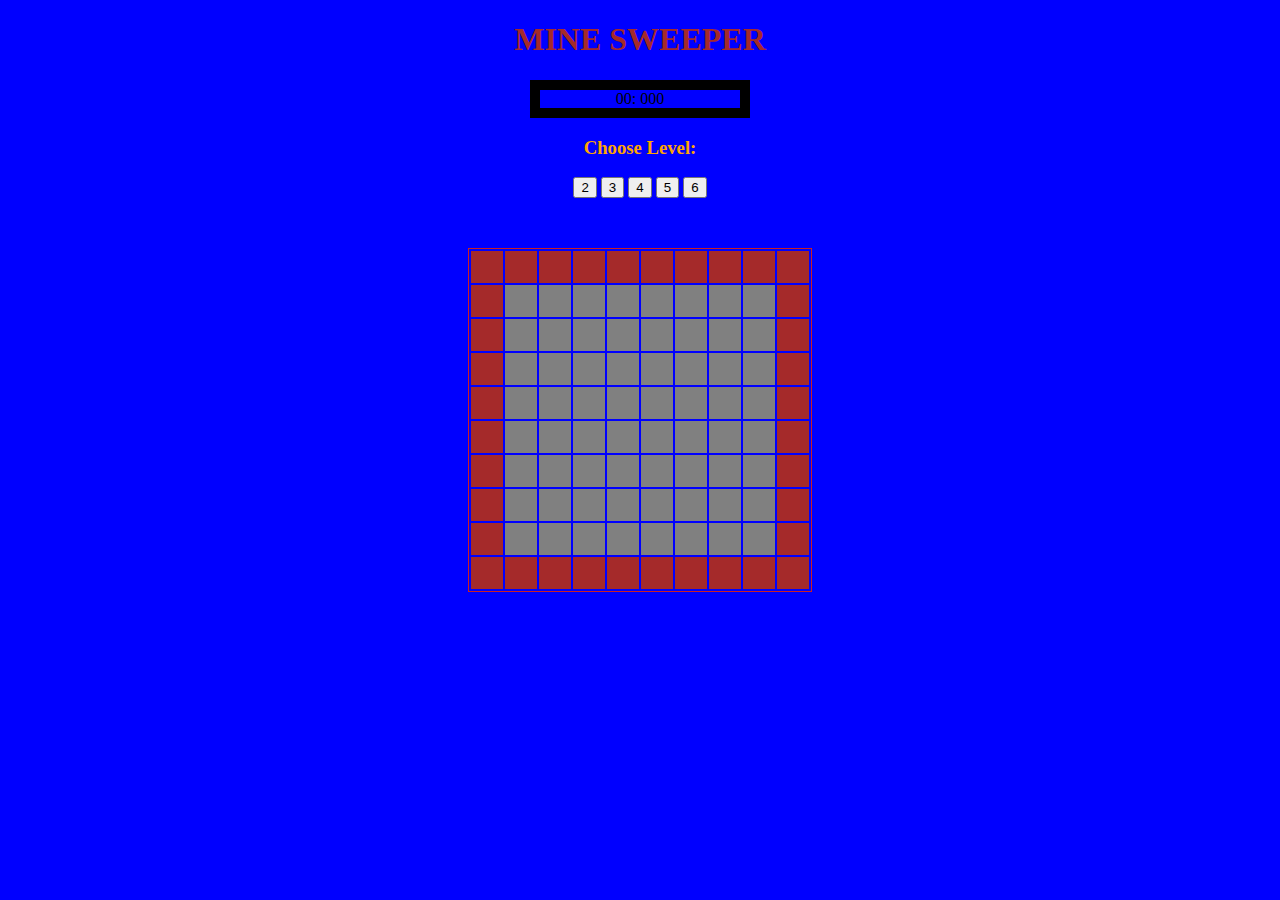
==== index.html @ 82c663ac "first upload" ====
<!DOCTYPE html>
<html>
	<head>
		<meta charset="utf-8" />
		<title>Mister Balls</title>
		<link rel="stylesheet" href="css/main.css" />
	</head>

	<body onkeyup="onHandleKey(event)" onload="onInitGame()">
		<h1>MINE SWEEPER</h1>
        <div class="timer-container">
			 <span class="seconds">00</span>:
			<span class="milli-seconds">000</span>
		</div>
        <div class="game-level">
			<h3>Choose Level:</h3>
			<button onclick="onSetLevel(2)">2</button>
			<button onclick="onSetLevel(3)">3</button>
			<button onclick="onSetLevel(4)">4</button>
			<button onclick="onSetLevel(5)">5</button>
			<button onclick="onSetLevel(6)">6</button>
		</div>
		<table>
			<tbody class="board"></tbody>
		</table>
		<script src="js/utils.js"></script>
		<script src="js/main.js"></script>
	</body>
</html>
---- css/main.css ----
body {
    text-align: center;
    background-color: blue;
    color: brown;
}

.cell {
    
    width: 30px;
    height: 30px;
    text-align: center;
}

.cell img {
    width: 25px;
    height: auto;
}

.floor {
    background-color: gray;
}

.wall {
    background-color: brown;
}
table {
    border: 1px solid rgb(202, 33, 33);
    margin: 50px auto;
    
}

/* .board td {
    width: 30px;
    height: 30px;
    border: 1px solid black;
    padding: 10px;
    text-align: center;
    transition: background-color 0.5s;
    cursor: pointer;
    text-align: center;
    color: red;

} */

/* h1 {
    text-align: center;
} */

.timer-container{
  text-align: center;
  color: black;
  border:10px solid;
  width: 200px;
  margin: auto;
  height: auto;

}

.game-level{
    text-align: center;
    color: orange;
}
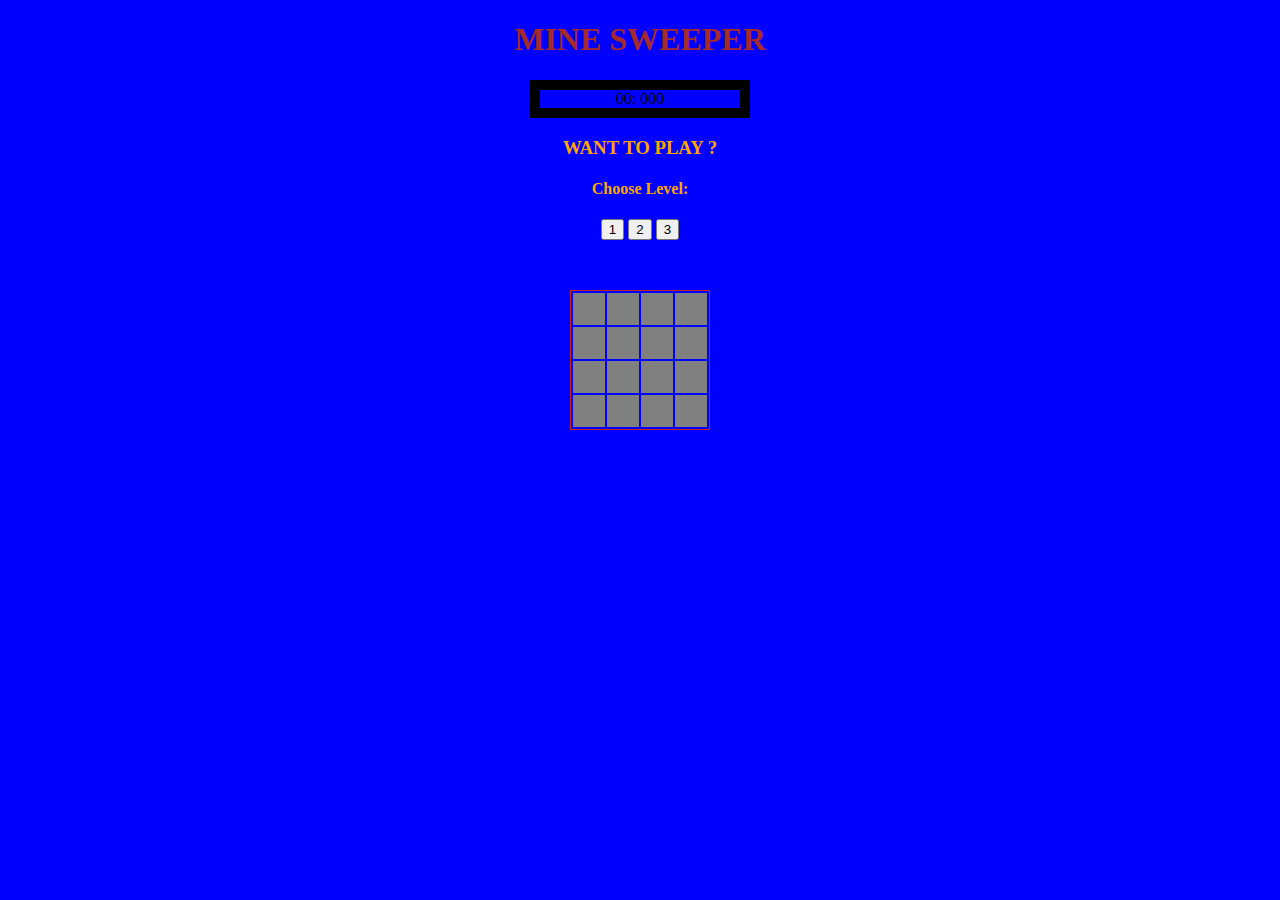
==== commit 3f040e8d: "Add files via upload" ====
--- a/index.html
+++ b/index.html
@@ -2,7 +2,7 @@
 <html>
 	<head>
 		<meta charset="utf-8" />
-		<title>Mister Balls</title>
+		<title>MINE SWEEPER</title>
 		<link rel="stylesheet" href="css/main.css" />
 	</head>
 
@@ -13,15 +13,15 @@
 			<span class="milli-seconds">000</span>
 		</div>
         <div class="game-level">
-			<h3>Choose Level:</h3>
-			<button onclick="onSetLevel(2)">2</button>
-			<button onclick="onSetLevel(3)">3</button>
-			<button onclick="onSetLevel(4)">4</button>
-			<button onclick="onSetLevel(5)">5</button>
-			<button onclick="onSetLevel(6)">6</button>
+			<h3>WANT TO PLAY ?</h3> 
+			<h4>Choose Level:</h4>
+			<button onclick="onSetLevel(4)">1</button>
+			<button onclick="onSetLevel(8)">2</button>
+			<button onclick="onSetLevel(12)">3</button>
+		
 		</div>
-		<table>
-			<tbody class="board"></tbody>
+		<table class="allcells" >
+			<tbody class="board"> </tbody>
 		</table>
 		<script src="js/utils.js"></script>
 		<script src="js/main.js"></script>
--- a/css/main.css
+++ b/css/main.css
@@ -16,8 +16,9 @@
     height: auto;
 }
 
-.floor {
-    background-color: gray;
+.board{
+    border: 10px solid red;
+    background-color:gray;
 }
 
 .wall {
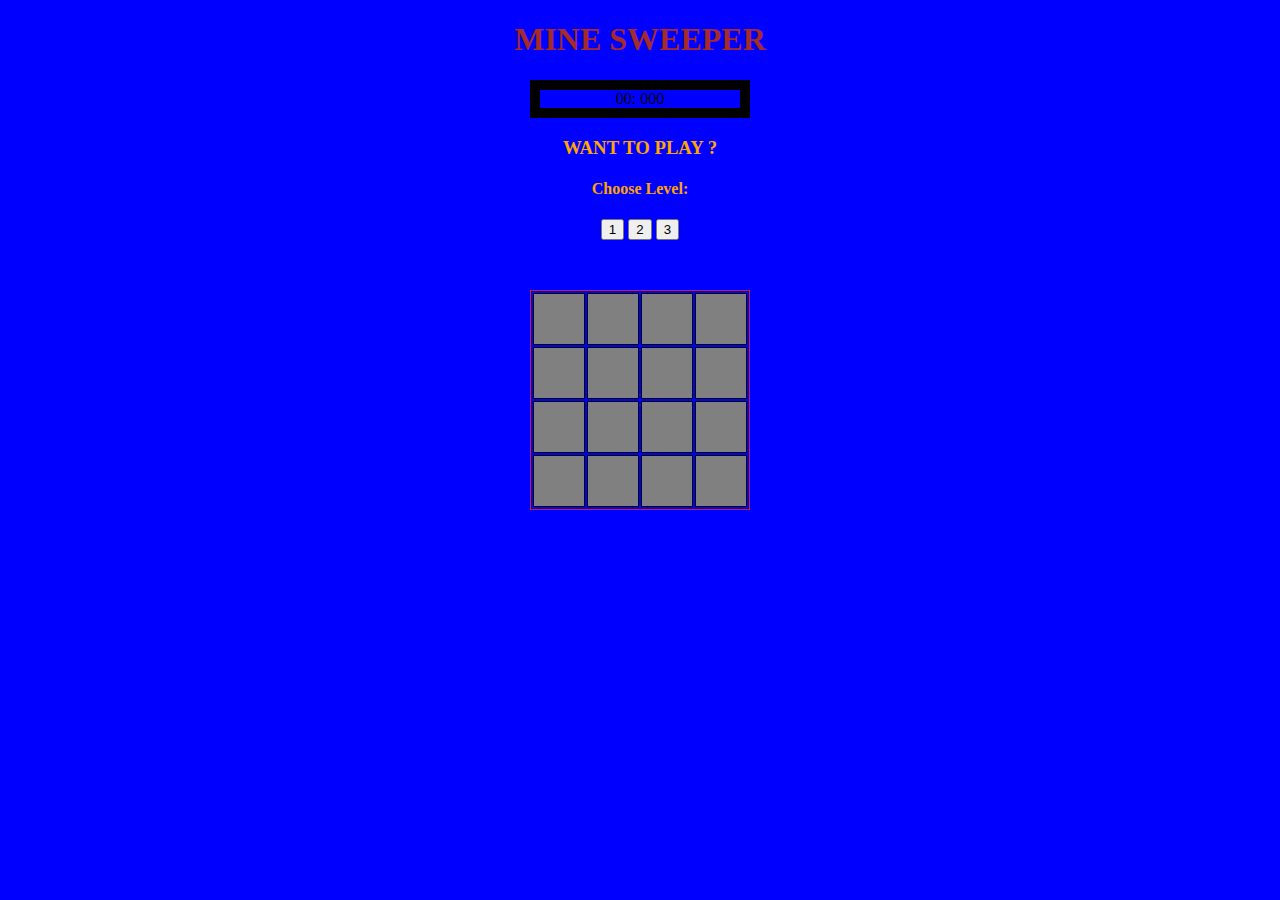
==== commit 2cc9a862: "Add files via upload" ====
--- a/index.html
+++ b/index.html
@@ -4,7 +4,18 @@
 		<meta charset="utf-8" />
 		<title>MINE SWEEPER</title>
 		<link rel="stylesheet" href="css/main.css" />
-	</head>
+	<!-- </head>
+	<div hidden class = "over">
+	
+		<h1>GAME OVER</h1>
+		<button onclick="onInit()">play again!</button>
+		
+	</div>
+	<div hidden class="victory">
+		<h1>WINNER!</h1>
+		<button onclick="onInit()">play again!</button>
+	</div> -->
+	
 
 	<body onkeyup="onHandleKey(event)" onload="onInitGame()">
 		<h1>MINE SWEEPER</h1>
--- a/css/main.css
+++ b/css/main.css
@@ -9,28 +9,26 @@
     width: 30px;
     height: 30px;
     text-align: center;
+    outline:none;
 }
 
-.cell img {
-    width: 25px;
-    height: auto;
-}
+
 
 .board{
     border: 10px solid red;
     background-color:gray;
+
 }
 
-.wall {
-    background-color: brown;
-}
+
+
 table {
     border: 1px solid rgb(202, 33, 33);
     margin: 50px auto;
     
 }
 
-/* .board td {
+ .board td {
     width: 30px;
     height: 30px;
     border: 1px solid black;
@@ -39,9 +37,9 @@
     transition: background-color 0.5s;
     cursor: pointer;
     text-align: center;
-    color: red;
+    color: gray;
 
-} */
+} 
 
 /* h1 {
     text-align: center;
